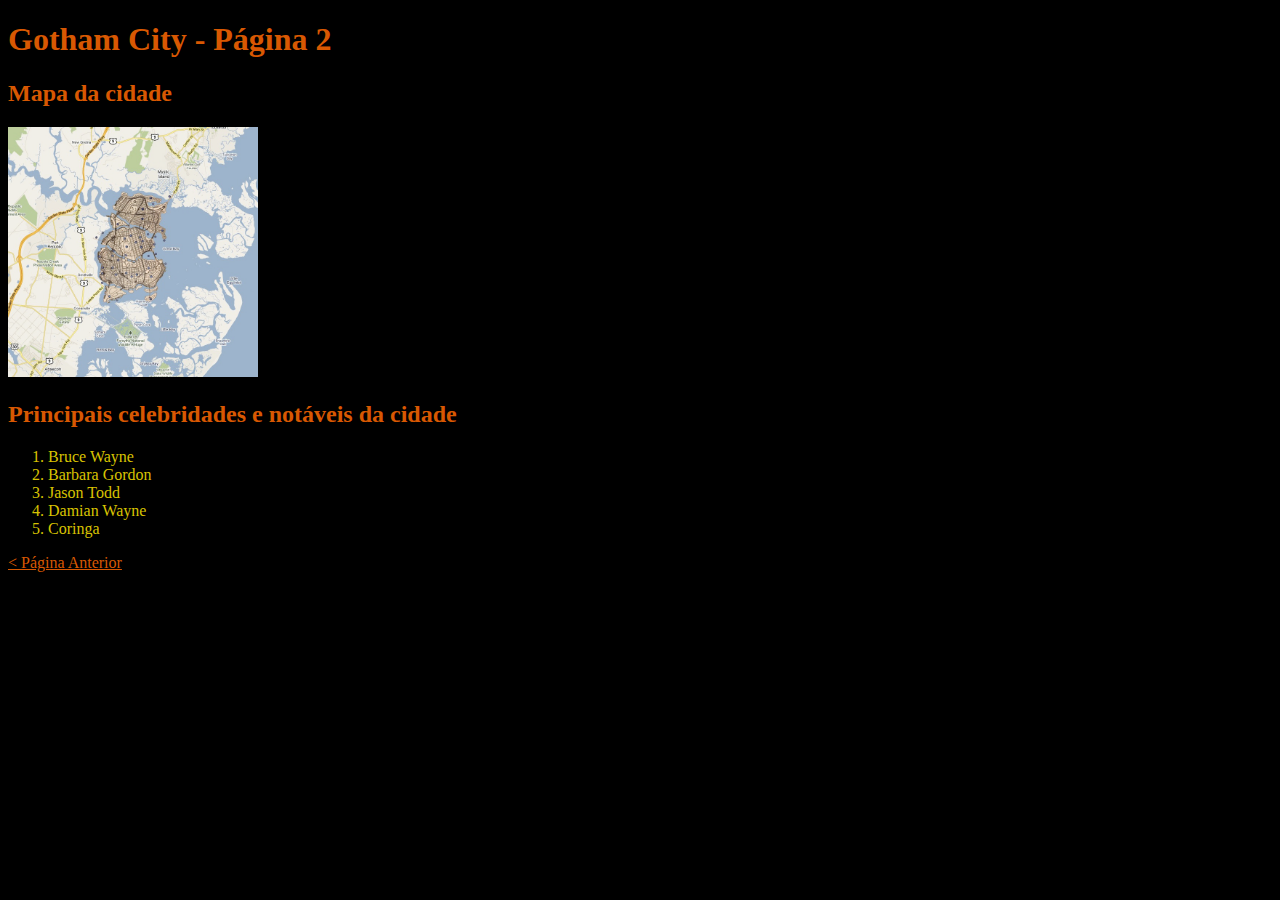
==== html/gotham2.html @ 8d169f82 "Tóquio Adicionada" ====
<!DOCTYPE html>
<html lang="pt_br">

<head>
    <meta charset=UTF-8 />
    <title>Gotham City</title>

    <link rel="icon" href="../imagens/icone.png" />

    <style>

        body {
            background-color: black;
        }

        h1 {
            color: #d85802;
        }

        h2 {
            color: #d85802;
        }

        ol {
            color: #d8c302;
        }

        a {
            color: #d85802;
        }
    </style>
</head>

<body>
    <h1>Gotham City - Página 2</h1>
    <h2>Mapa da cidade</h2>
    <img src=../imagens/mapa-gotham.jpg alt="Imagem do Mapa de Gotham" width=250 />
    <h2>Principais celebridades e notáveis da cidade</h2>
    <ol>
        <li>Bruce Wayne</li>
        <li>Barbara Gordon</li>
        <li>Jason Todd</li>
        <li>Damian Wayne</li>
        <li>Coringa</li>
    </ol>

    <a href="gotham.html">< Página Anterior</a> 
    </body>
    </html>
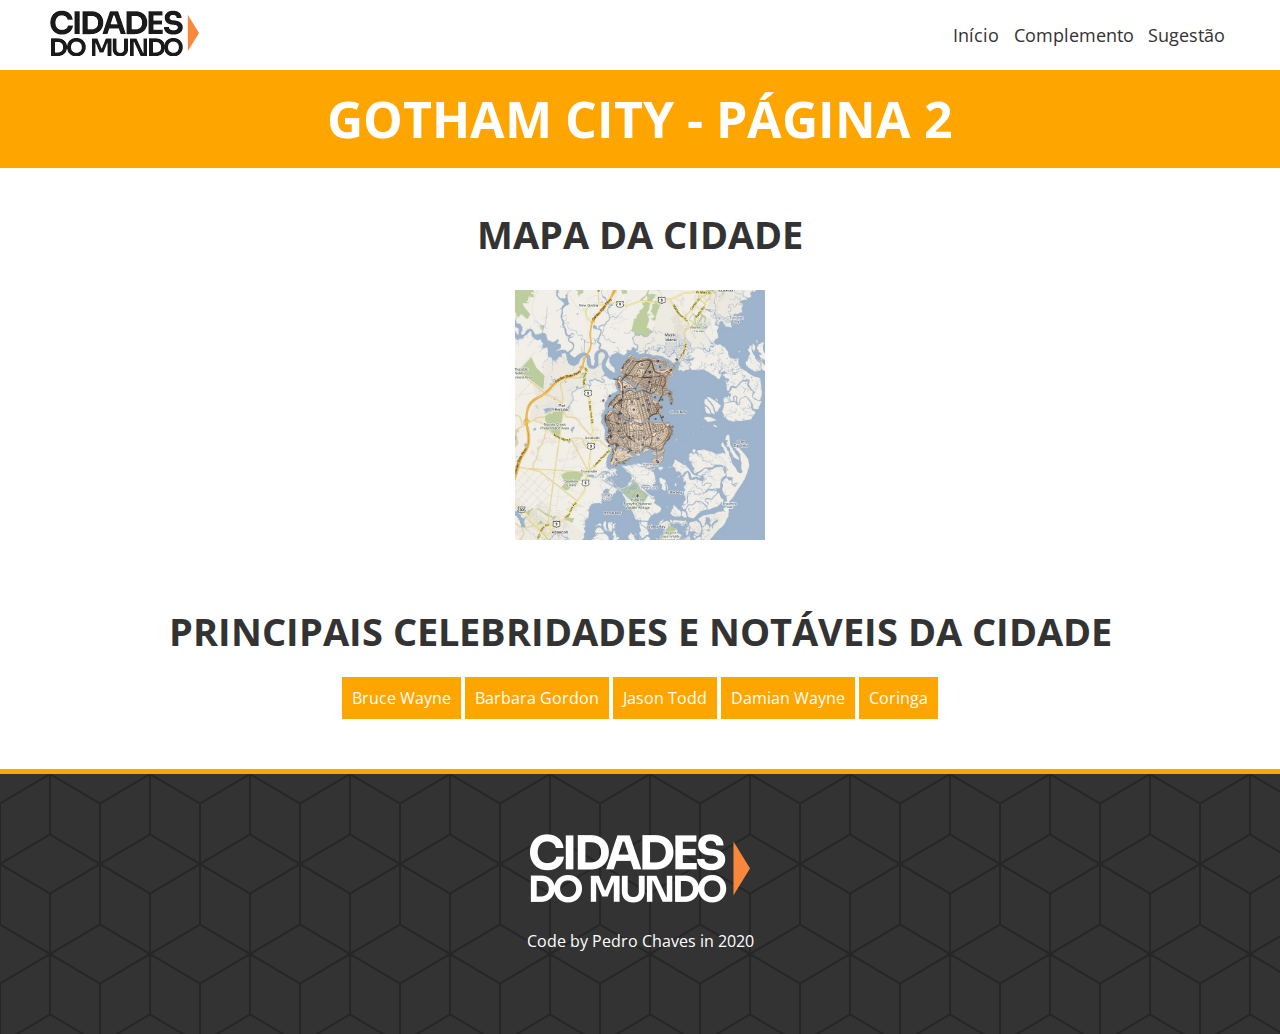
==== commit 62b7944c: "Página adaptada ao layout novo através do CSS" ====
--- a/html/gotham2.html
+++ b/html/gotham2.html
@@ -6,44 +6,69 @@
     <title>Gotham City</title>
 
     <link rel="icon" href="../imagens/icone.png" />
-
-    <style>
-
-        body {
-            background-color: black;
-        }
-
-        h1 {
-            color: #d85802;
-        }
-
-        h2 {
-            color: #d85802;
-        }
-
-        ol {
-            color: #d8c302;
-        }
-
-        a {
-            color: #d85802;
-        }
-    </style>
+    <link href="https://fonts.googleapis.com/css2?family=Open+Sans:wght@400;700&display=swap" rel="stylesheet">
+    <link rel="stylesheet" href="../css/gotham.css" />
 </head>
 
 <body>
-    <h1>Gotham City - Página 2</h1>
-    <h2>Mapa da cidade</h2>
-    <img src=../imagens/mapa-gotham.jpg alt="Imagem do Mapa de Gotham" width=250 />
-    <h2>Principais celebridades e notáveis da cidade</h2>
-    <ol>
-        <li>Bruce Wayne</li>
-        <li>Barbara Gordon</li>
-        <li>Jason Todd</li>
-        <li>Damian Wayne</li>
-        <li>Coringa</li>
-    </ol>
+    <!--- Topo -->
+    <div class="topo">
+        <div class="container">
+            <div class="logo">
+                <img src="../imagens/logo-cidades.png" alt="Logotipo Cidades" />
+            </div>
 
-    <a href="gotham.html">< Página Anterior</a> 
-    </body>
-    </html>+            <div class="menu">
+                <ul>
+                    <li><a href="gotham.html"> Início </li>
+                    <li><a href="gotham2.html"> Complemento</a></li>
+                    <li><a href="#"> Sugestão</a></li>
+                </ul>
+            </div>
+        </div>
+    </div>
+    <!-- Título-->
+    <div class="pagina-titulo">
+        <h1>Gotham City - Página 2</h1>
+    </div>
+
+
+    <!--Mapa Da Cidade-->
+    <div class="pagina-mapa"></div>
+    <div class="titulo-modulo">
+        <h2>Mapa da cidade</h2>
+    </div>
+    <div class="imagem-mapa">
+        <img src=../imagens/mapa-gotham.jpg alt="Imagem do Mapa de Gotham" width=250 />
+    </div>
+    </div>
+
+    <div class="pagina-lista">
+        <div class="container">
+            <div class="titulo-modulo">
+                <h2>Principais celebridades e notáveis da cidade</h2>
+            </div>
+            <ol>
+                <li>Bruce Wayne</li>
+                <li>Barbara Gordon</li>
+                <li>Jason Todd</li>
+                <li>Damian Wayne</li>
+                <li>Coringa</li>
+            </ol>
+        </div>
+    </div>
+</body>
+
+<!-- Rodapé -->
+<div class="rodape">
+    <div class="logo-rodape">
+        <img src="../imagens/logo-cidades-rodape.png" alt="Logo cidades" />
+    </div>
+
+    <dic class="assinatura">
+        <p>Code by Pedro Chaves in 2020</p>
+    </dic>
+</div>
+</body>
+
+</html>--- a/css/gotham.css
+++ b/css/gotham.css
@@ -0,0 +1,54 @@
+/* Reset */
+* {margin: 0; padding: 0;font-family: 'Open Sans', sans-serif;}
+
+/* Definindo a fonte para os elementos */
+/* body {font-family: 'Open Sans', sans-serif;} */
+
+/* Centralizar o conteúdo */
+.container {max-width:1180px; margin:0 auto;}
+
+/* Topo da pagina e logotipo*/
+.topo {width:100%; height: 70px; background: #fff;}
+.logo {margin-top:10px;float:left;}
+
+/* Menu */
+.menu {float: right; margin-top: 23px}
+.menu ul li {list-style: none; display: inline; margin:0 5px; font-size: 18px}
+.menu ul li a {text-decoration:none; color: #333}
+.menu ul li a:hover {text-decoration: underline; color:orange}
+
+/* Título */
+.pagina-titulo {width: 100%; background-color: orange;}
+.pagina-titulo h1 {padding:15px; color: #fff; font-size:50px; text-align: center; text-transform: uppercase;}
+
+/* Subtítulos */
+.titulo-modulo h2 {font-size:38px; text-transform: uppercase; color:#333; text-align:center;}
+
+
+/* Módulo "Sobre a cidade" */
+.pagina-descricao {width:100%; padding:60px 0;background-color:#f3f3f3; background-image:url(../imagens/icone-marca-dagua.png); background-repeat: no-repeat; background-position: bottom right};
+.pagina-descricao {margin-top:30px; font-size:18px;}
+
+/*Módulo da tabela */
+.pagina-tabela {width:100%; padding:60px 0;  background-color:#fff}
+.pagina-tabela table {width:450px;border-collapse: collapse;margin:20px auto 0}
+.pagina-tabela table tr, .pagina-tabela table td {border:1px solid #aaa; padding: 10px}
+.pagina-tabela table thead{background-color: #777; color: #fff}
+.pagina-tabela table thead th {padding:10px}
+
+/*Módulo da lista*/
+.pagina-lista {width:100%;padding:60px 0; background-color: #fff;}
+.pagina-lista ul,.pagina-lista ol {margin-top:30px; text-align:center}
+.pagina-lista ul li, .pagina-lista ol li {padding:10px; background-color: orange; display: inline;color:#fff;}
+
+/*Módulo do rodapé*/
+.rodape {width:100%;padding: 60px 0;background-color: #333;border-top: 5px solid orange; background-image: url("../imagens/padrao-fundo-rodape.png");}
+.logo-rodape {text-align: center;}
+.assinatura {color:#fff;text-align: center; margin-top: 30px;padding: 20px;}
+
+/*Módulo do mapa*/
+.pagina-mapa {width: 100%; padding: 20px 0;background-color: #fff;}
+.imagem-mapa {text-align: center; margin-top:30px ;}
+
+/*Módulo Lista pessoas*/
+.pagina-lista {text-align: center;}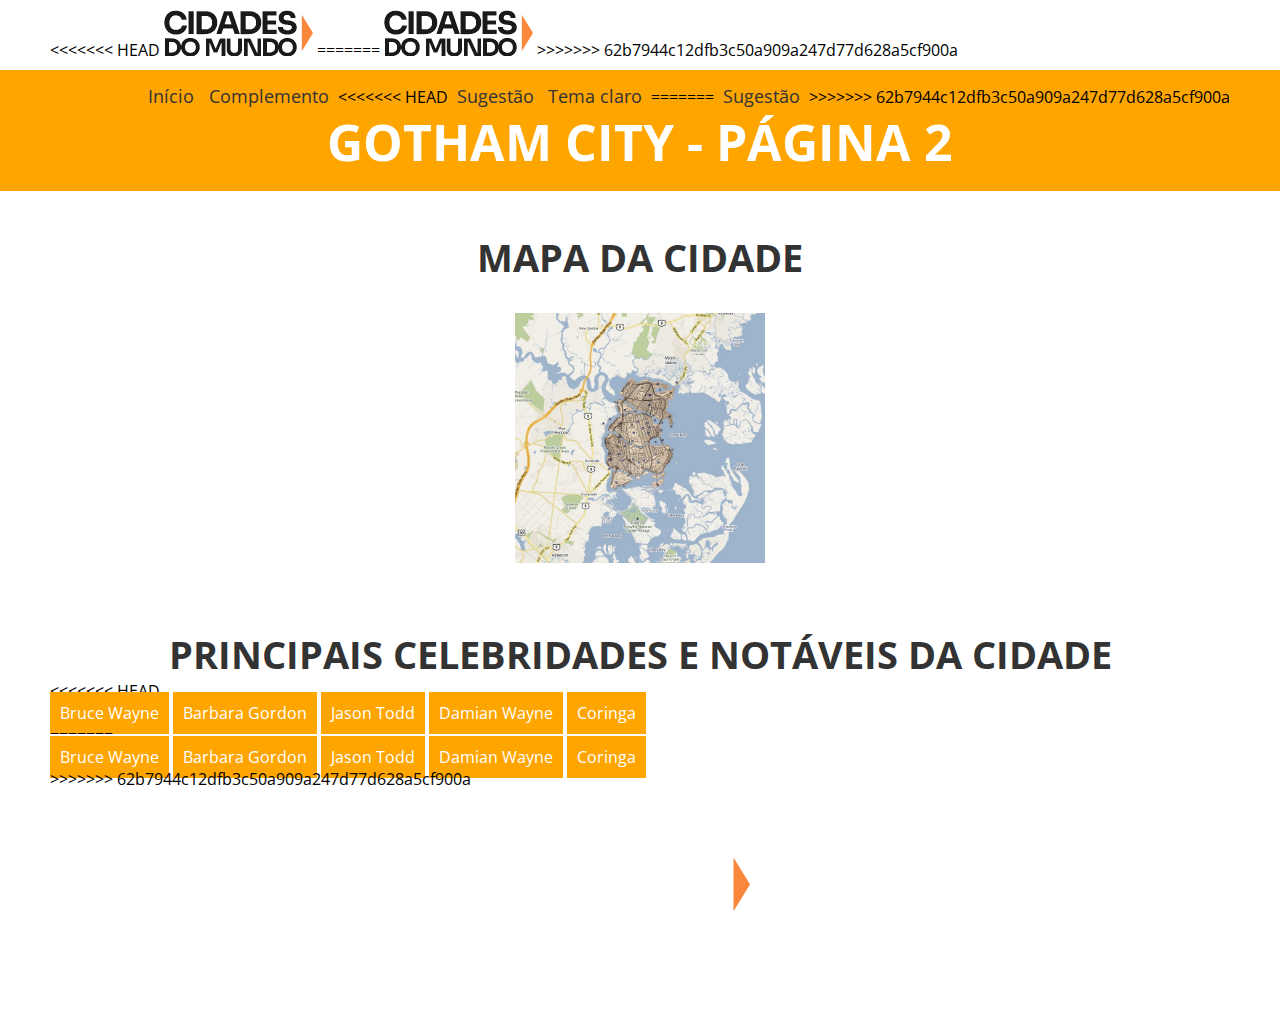
==== commit 3534466b: "Melhorias e Modo escuro" ====
--- a/html/gotham2.html
+++ b/html/gotham2.html
@@ -15,14 +15,23 @@
     <div class="topo">
         <div class="container">
             <div class="logo">
+<<<<<<< HEAD
+                <a href="gotham.html"><img src="../imagens/logo-cidades.png" alt="Logotipo Cidades" /></a>
+=======
                 <img src="../imagens/logo-cidades.png" alt="Logotipo Cidades" />
+>>>>>>> 62b7944c12dfb3c50a909a247d77d628a5cf900a
             </div>
 
             <div class="menu">
                 <ul>
                     <li><a href="gotham.html"> Início </li>
                     <li><a href="gotham2.html"> Complemento</a></li>
+<<<<<<< HEAD
+                    <li><a href="sugestao.html"> Sugestão</a></li>
+                    <li><a href="gotham2dark.html"> Tema claro</a></li>
+=======
                     <li><a href="#"> Sugestão</a></li>
+>>>>>>> 62b7944c12dfb3c50a909a247d77d628a5cf900a
                 </ul>
             </div>
         </div>
@@ -48,6 +57,17 @@
             <div class="titulo-modulo">
                 <h2>Principais celebridades e notáveis da cidade</h2>
             </div>
+<<<<<<< HEAD
+                <div class="pagina-lista-pessoas">
+                    <ol>
+                        <li>Bruce Wayne</li>
+                        <li>Barbara Gordon</li>
+                        <li>Jason Todd</li>
+                        <li>Damian Wayne</li>
+                        <li>Coringa</li>
+                    </ol>
+                </div>
+=======
             <ol>
                 <li>Bruce Wayne</li>
                 <li>Barbara Gordon</li>
@@ -55,6 +75,7 @@
                 <li>Damian Wayne</li>
                 <li>Coringa</li>
             </ol>
+>>>>>>> 62b7944c12dfb3c50a909a247d77d628a5cf900a
         </div>
     </div>
 </body>
--- a/css/gotham.css
+++ b/css/gotham.css
@@ -4,6 +4,37 @@
 /* Definindo a fonte para os elementos */
 /* body {font-family: 'Open Sans', sans-serif;} */
 
+<<<<<<< HEAD
+/* Select */
+::selection {color:#fff; background: orange}
+
+/* Centralizar o conteúdo */
+.container {max-width:1180px; margin:0 auto;}
+
+/* Topo da pagina e logotipo*/
+.topo {width:100%; height: 70px; background: #fff;}
+.logo {margin-top:10px;float:left;}
+
+/* Menu */
+.menu {float: right; margin-top: 23px}
+.menu ul li {list-style: none; display: inline; margin:0 5px; font-size: 18px}
+.menu ul li a {text-decoration:none; color: #333}
+.menu ul li a:hover {text-decoration: underline; color:orange}
+
+/* Título */
+.pagina-titulo {width: 100%; background-color: orange;}
+.pagina-titulo h1 {padding:15px; color: #fff; font-size:50px; text-align: center; text-transform: uppercase;}
+
+/* Imagem Principal */
+.imagem-principal img{width:"100%"}
+
+/* Subtítulos */
+.titulo-modulo h2 {font-size:38px; text-transform: uppercase; color:#333; text-align:center;}
+
+
+/* Módulo "Sobre a cidade" */
+/* .pagina-descricao {width:100%; padding:60px 0;background-color: green; background-image:url(../imagens/icone-marca-dagua.png); background-repeat: no-repeat; background-position: bottom right}; */
+=======
 /* Centralizar o conteúdo */
 .container {max-width:1180px; margin:0 auto;}
 
@@ -26,20 +57,30 @@
 
 
 /* Módulo "Sobre a cidade" */
+>>>>>>> 62b7944c12dfb3c50a909a247d77d628a5cf900a
 .pagina-descricao {width:100%; padding:60px 0;background-color:#f3f3f3; background-image:url(../imagens/icone-marca-dagua.png); background-repeat: no-repeat; background-position: bottom right};
 .pagina-descricao {margin-top:30px; font-size:18px;}
 
 /*Módulo da tabela */
 .pagina-tabela {width:100%; padding:60px 0;  background-color:#fff}
 .pagina-tabela table {width:450px;border-collapse: collapse;margin:20px auto 0}
+<<<<<<< HEAD
+.pagina-tabela table tr .pagina-tabela table td {border:1px solid #aaa; padding: 10px}
+=======
 .pagina-tabela table tr, .pagina-tabela table td {border:1px solid #aaa; padding: 10px}
+>>>>>>> 62b7944c12dfb3c50a909a247d77d628a5cf900a
 .pagina-tabela table thead{background-color: #777; color: #fff}
 .pagina-tabela table thead th {padding:10px}
 
 /*Módulo da lista*/
 .pagina-lista {width:100%;padding:60px 0; background-color: #fff;}
+<<<<<<< HEAD
+.pagina-lista ul {margin-top:30px; text-align:center}
+.pagina-lista ul li{padding:10px; background-color: orange; display: inline;color:#fff;}
+=======
 .pagina-lista ul,.pagina-lista ol {margin-top:30px; text-align:center}
 .pagina-lista ul li, .pagina-lista ol li {padding:10px; background-color: orange; display: inline;color:#fff;}
+>>>>>>> 62b7944c12dfb3c50a909a247d77d628a5cf900a
 
 /*Módulo do rodapé*/
 .rodape {width:100%;padding: 60px 0;background-color: #333;border-top: 5px solid orange; background-image: url("../imagens/padrao-fundo-rodape.png");}
@@ -51,4 +92,15 @@
 .imagem-mapa {text-align: center; margin-top:30px ;}
 
 /*Módulo Lista pessoas*/
-.pagina-lista {text-align: center;}+<<<<<<< HEAD
+/* .pagina-lista {text-align: center; */
+
+/* sugestao */
+.pagina-contato-subtitulo {margin:30px 0;text-align: center;}
+
+/*formulário*/
+.form-container {width: 100%;padding: 5px;}
+.form-container label {}
+=======
+.pagina-lista {text-align: center;}
+>>>>>>> 62b7944c12dfb3c50a909a247d77d628a5cf900a
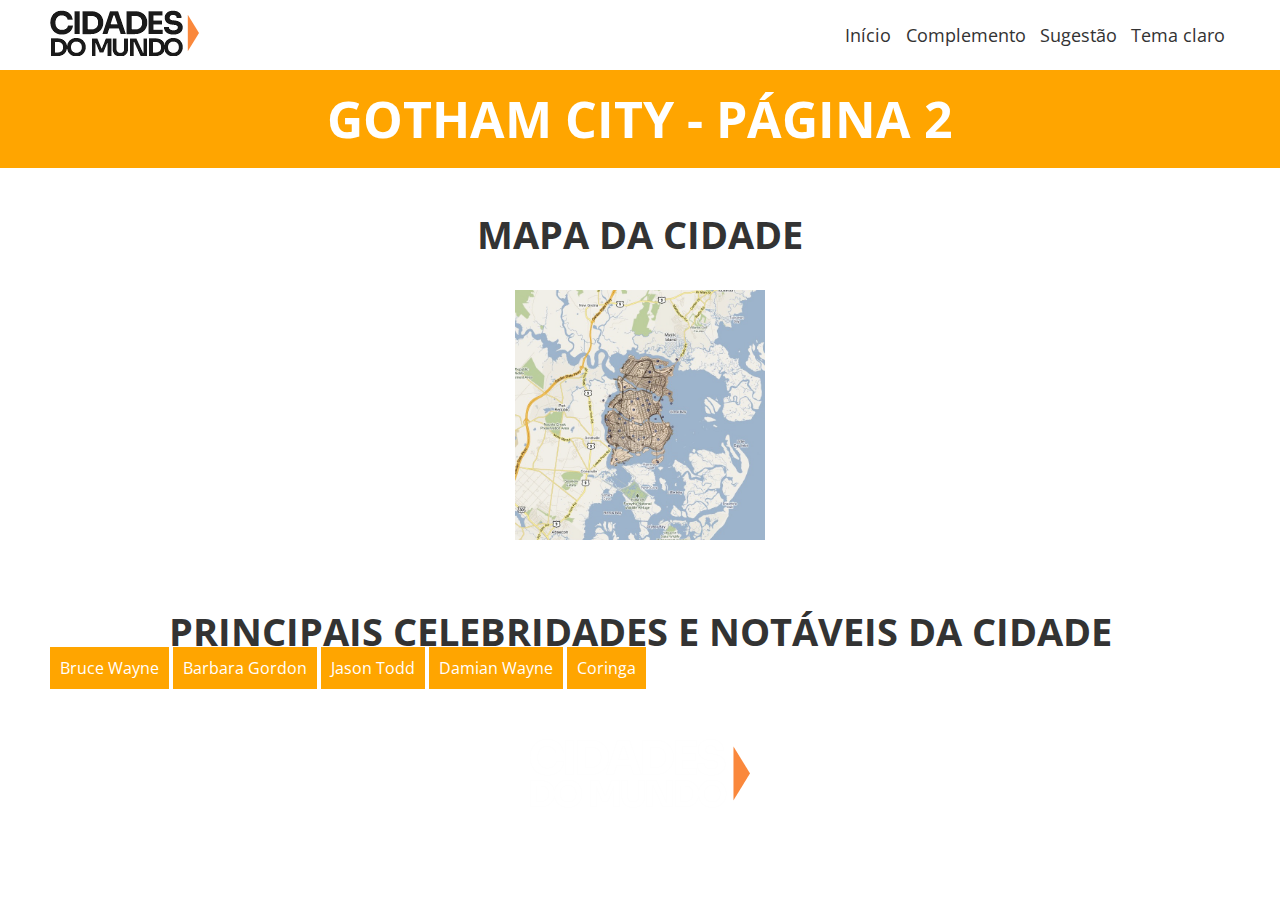
==== commit 9a6ed94b: "..." ====
--- a/html/gotham2.html
+++ b/html/gotham2.html
@@ -15,23 +15,15 @@
     <div class="topo">
         <div class="container">
             <div class="logo">
-<<<<<<< HEAD
                 <a href="gotham.html"><img src="../imagens/logo-cidades.png" alt="Logotipo Cidades" /></a>
-=======
-                <img src="../imagens/logo-cidades.png" alt="Logotipo Cidades" />
->>>>>>> 62b7944c12dfb3c50a909a247d77d628a5cf900a
             </div>
 
             <div class="menu">
                 <ul>
                     <li><a href="gotham.html"> Início </li>
                     <li><a href="gotham2.html"> Complemento</a></li>
-<<<<<<< HEAD
                     <li><a href="sugestao.html"> Sugestão</a></li>
                     <li><a href="gotham2dark.html"> Tema claro</a></li>
-=======
-                    <li><a href="#"> Sugestão</a></li>
->>>>>>> 62b7944c12dfb3c50a909a247d77d628a5cf900a
                 </ul>
             </div>
         </div>
@@ -57,7 +49,6 @@
             <div class="titulo-modulo">
                 <h2>Principais celebridades e notáveis da cidade</h2>
             </div>
-<<<<<<< HEAD
                 <div class="pagina-lista-pessoas">
                     <ol>
                         <li>Bruce Wayne</li>
@@ -67,15 +58,6 @@
                         <li>Coringa</li>
                     </ol>
                 </div>
-=======
-            <ol>
-                <li>Bruce Wayne</li>
-                <li>Barbara Gordon</li>
-                <li>Jason Todd</li>
-                <li>Damian Wayne</li>
-                <li>Coringa</li>
-            </ol>
->>>>>>> 62b7944c12dfb3c50a909a247d77d628a5cf900a
         </div>
     </div>
 </body>
